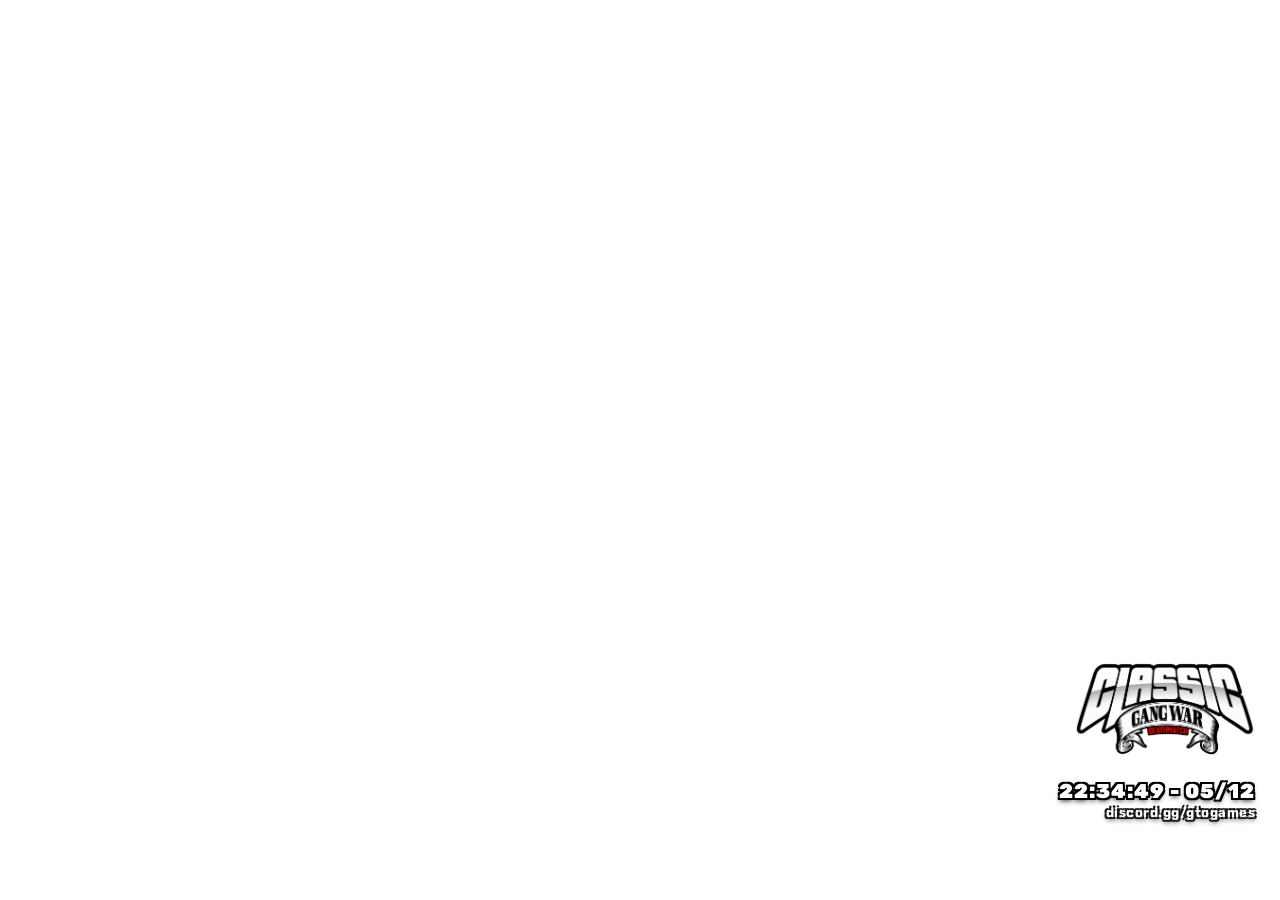
==== resources/[ugw]/ugw_hud/html/index.html @ 02206aa3 "HUD Intro" ====
<!DOCTYPE html>
<html lang="pt-br">
<head>
    <meta charset="UTF-8">
    <link rel="stylesheet" href="style.css">
</head>
<body>
    <div id="watermark-container">
        <img src="logo.png" class="hud-logo" alt="Logo">
        <div class="datetime" id="datetime">00:00:00 - 00/00</div>
        <div class="discord-link">discord.gg/gtogames</div>
    </div>
    <script src="script.js"></script>
</body>
</html>
---- resources/[ugw]/ugw_hud/html/style.css ----
@import url('https://fonts.googleapis.com/css2?family=Pricedown&family=Rubik:wght@700;900&display=swap');

* {
    margin: 0;
    padding: 0;
    box-sizing: border-box;
    user-select: none;
}

body {
    background: transparent;
    overflow: hidden;
    width: 100vw;
    height: 100vh;
}

#watermark-container {
    position: absolute;
    bottom: 80px;
    right: 25px;
    display: flex;
    flex-direction: column;
    align-items: flex-end;
    font-family: 'Rubik', sans-serif;
    text-shadow: 2px 2px 0px #000, -2px -2px 0px #000, 2px -2px 0px #000, -2px 2px 0px #000, 0px 3px 5px rgba(0,0,0,0.8);
}

.hud-logo {
    width: 180px; /* Altere o tamanho aqui se achar necessário */
    height: auto;
    margin-bottom: 4px;
}

.datetime {
    color: #FFFFFF;
    font-size: 20px;
    font-weight: 900;
    margin-top: 4px;
    letter-spacing: 1px;
}

.discord-link {
    color: #FFFFFF;
    font-size: 13px;
    font-weight: 700;
    margin-top: 2px;
    letter-spacing: 0.5px;
    opacity: 0.9;
}
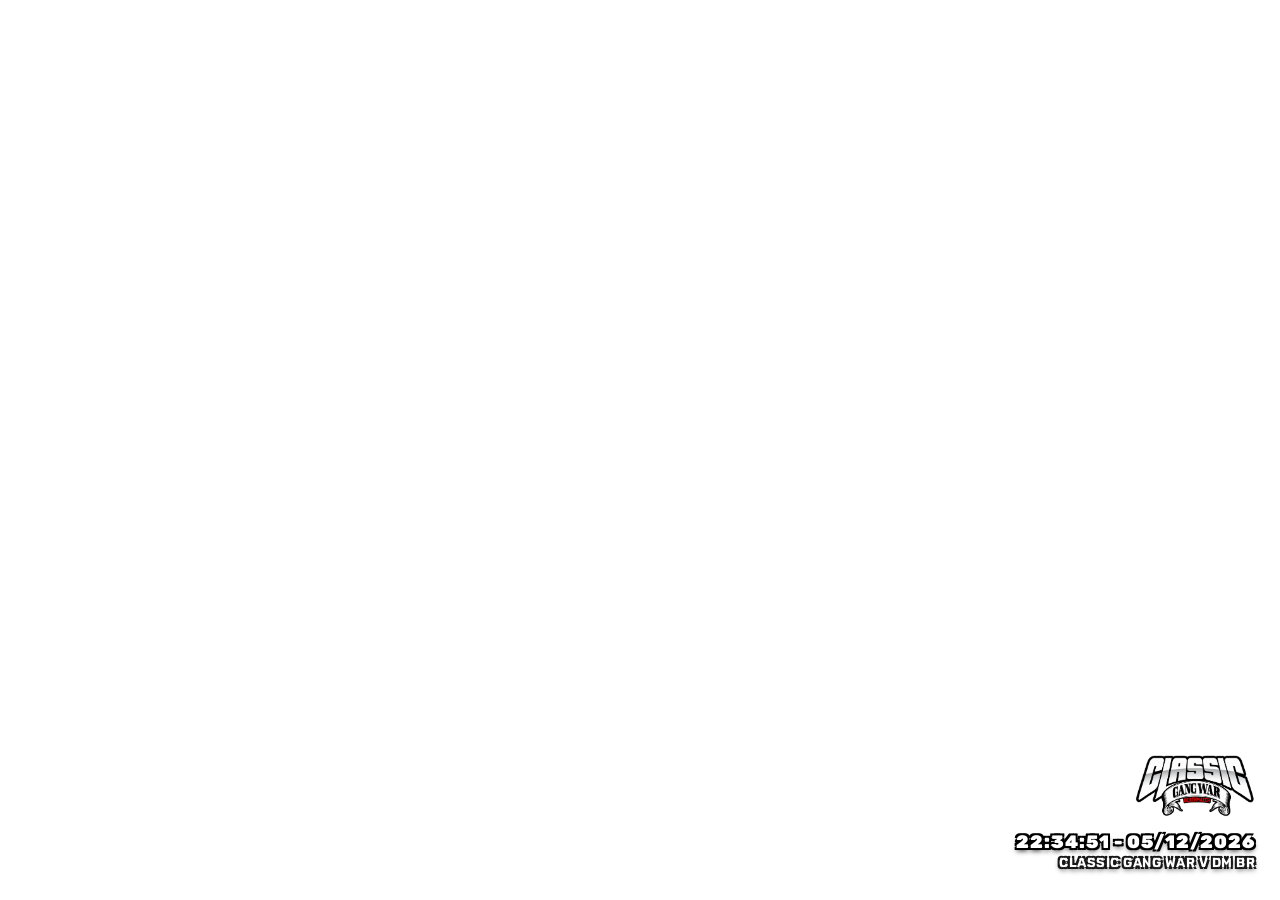
==== commit ff55e838: "14/09/2026" ====
--- a/resources/[ugw]/ugw_hud/html/index.html
+++ b/resources/[ugw]/ugw_hud/html/index.html
@@ -7,8 +7,8 @@
 <body>
     <div id="watermark-container">
         <img src="logo.png" class="hud-logo" alt="Logo">
-        <div class="datetime" id="datetime">00:00:00 - 00/00</div>
-        <div class="discord-link">discord.gg/gtogames</div>
+        <div class="datetime" id="datetime">00:00:00 - 00/00/0000</div>
+        <div class="discord-link">CLASSIC GANG WAR V DM BR</div>
     </div>
     <script src="script.js"></script>
 </body>
--- a/resources/[ugw]/ugw_hud/html/style.css
+++ b/resources/[ugw]/ugw_hud/html/style.css
@@ -16,26 +16,28 @@
 
 #watermark-container {
     position: absolute;
-    bottom: 80px;
+    bottom: 30px;
     right: 25px;
     display: flex;
     flex-direction: column;
     align-items: flex-end;
+    text-align: right;
     font-family: 'Rubik', sans-serif;
     text-shadow: 2px 2px 0px #000, -2px -2px 0px #000, 2px -2px 0px #000, -2px 2px 0px #000, 0px 3px 5px rgba(0,0,0,0.8);
 }
 
 .hud-logo {
-    width: 180px; /* Altere o tamanho aqui se achar necessário */
+    width: 120px;
     height: auto;
-    margin-bottom: 4px;
+    margin-bottom: 2px;
+    display: block;
 }
 
 .datetime {
     color: #FFFFFF;
-    font-size: 20px;
+    font-size: 18px;
     font-weight: 900;
-    margin-top: 4px;
+    margin-top: 2px;
     letter-spacing: 1px;
 }
 
